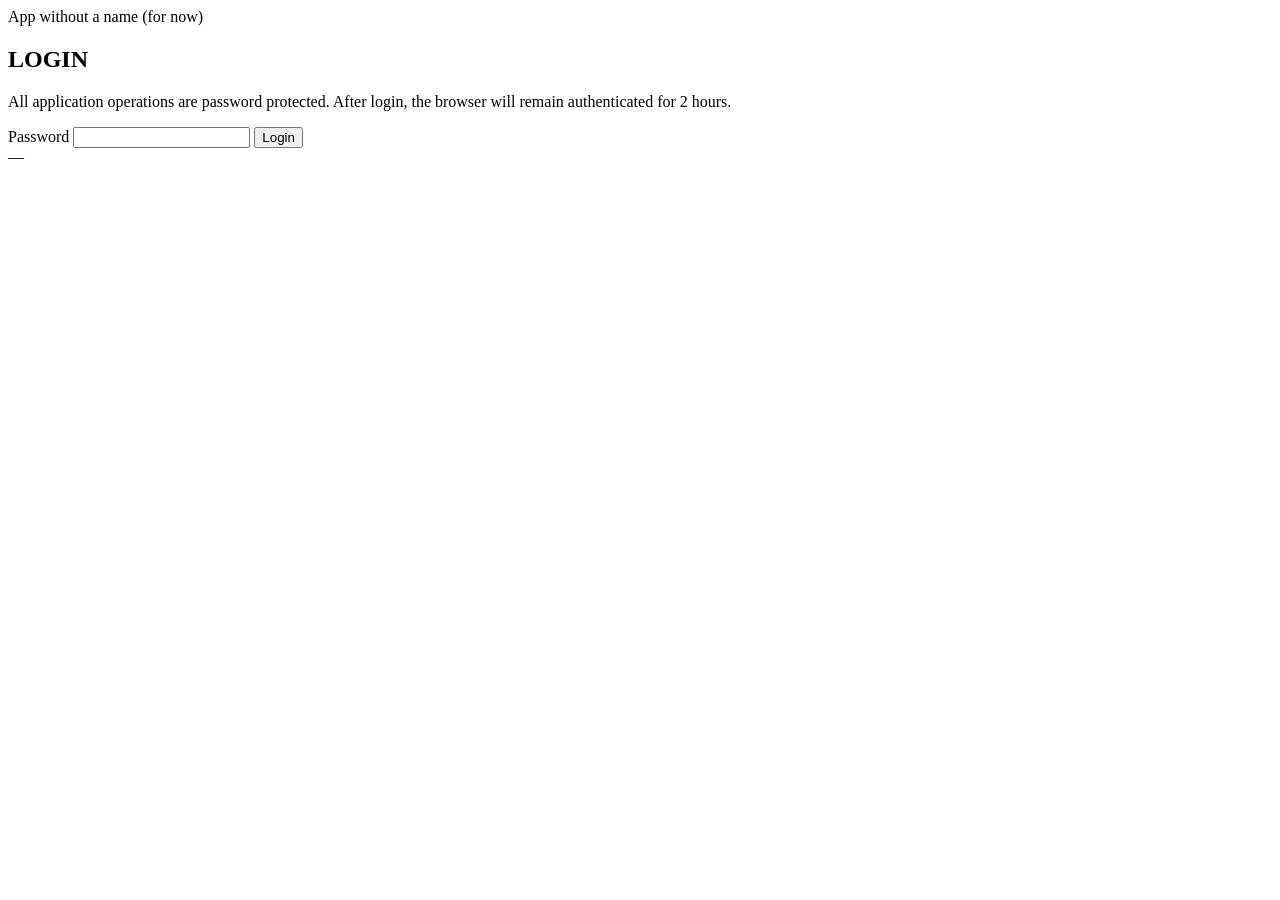
==== web/login.html @ ba89ffb3 "`Added authentication middleware and login/logout functionality`" ====
<!doctype html>
<html lang="en">

<head>
  <meta charset="utf-8" />
  <meta name="viewport" content="width=device-width,initial-scale=1" />
  <title>Login | App without a name (for now)</title>
  <link rel="stylesheet" href="/static/styles.css?v=34" />
</head>

<body>
  <main class="login-page">
    <section class="login-card">
      <div class="login-brand">
        <span class="brand-dot"></span>
        <span>App without a name (for now)</span>
      </div>
      <div class="login-copy">
        <h1>LOGIN</h1>
        <p class="muted">All application operations are password protected. After login, the browser will remain authenticated for 2 hours.</p>
      </div>

      <form id="loginForm" class="login-form">
        <label class="filter-field">
          <span>Password</span>
          <input id="passwordInput" type="password" name="password" autocomplete="current-password" required />
        </label>
        <button id="loginBtn" class="btn login-btn" type="submit">Login</button>
      </form>

      <div id="loginStatus" class="muted small">—</div>
    </section>
  </main>

  <script>
    async function redirectIfAuthenticated() {
      try {
        const res = await fetch("/api/auth/me");
        if (res.ok) {
          window.location.replace("/");
        }
      } catch {
        // ignore
      }
    }

    async function submitLogin(event) {
      event.preventDefault();

      const passwordEl = document.getElementById("passwordInput");
      const statusEl = document.getElementById("loginStatus");
      const btn = document.getElementById("loginBtn");
      const password = passwordEl?.value ?? "";

      if (!password.trim()) {
        if (statusEl) statusEl.textContent = "Please enter your password.";
        return;
      }

      if (btn) {
        btn.disabled = true;
        btn.textContent = "Logging in…";
      }
      if (statusEl) statusEl.textContent = "Verifying access…";

      try {
        const res = await fetch("/api/auth/login", {
          method: "POST",
          headers: { "Content-Type": "application/json" },
          body: JSON.stringify({ password }),
        });

        if (!res.ok) {
          let err = {};
          try { err = await res.json(); } catch { }
          throw new Error(err.detail ?? res.statusText);
        }

        window.location.replace("/");
      } catch (error) {
        if (statusEl) statusEl.textContent = `Login failed: ${error?.message ?? error}`;
      } finally {
        if (btn) {
          btn.disabled = false;
          btn.textContent = "Login";
        }
      }
    }

    document.getElementById("loginForm")?.addEventListener("submit", submitLogin);
    redirectIfAuthenticated();
  </script>
</body>

</html>
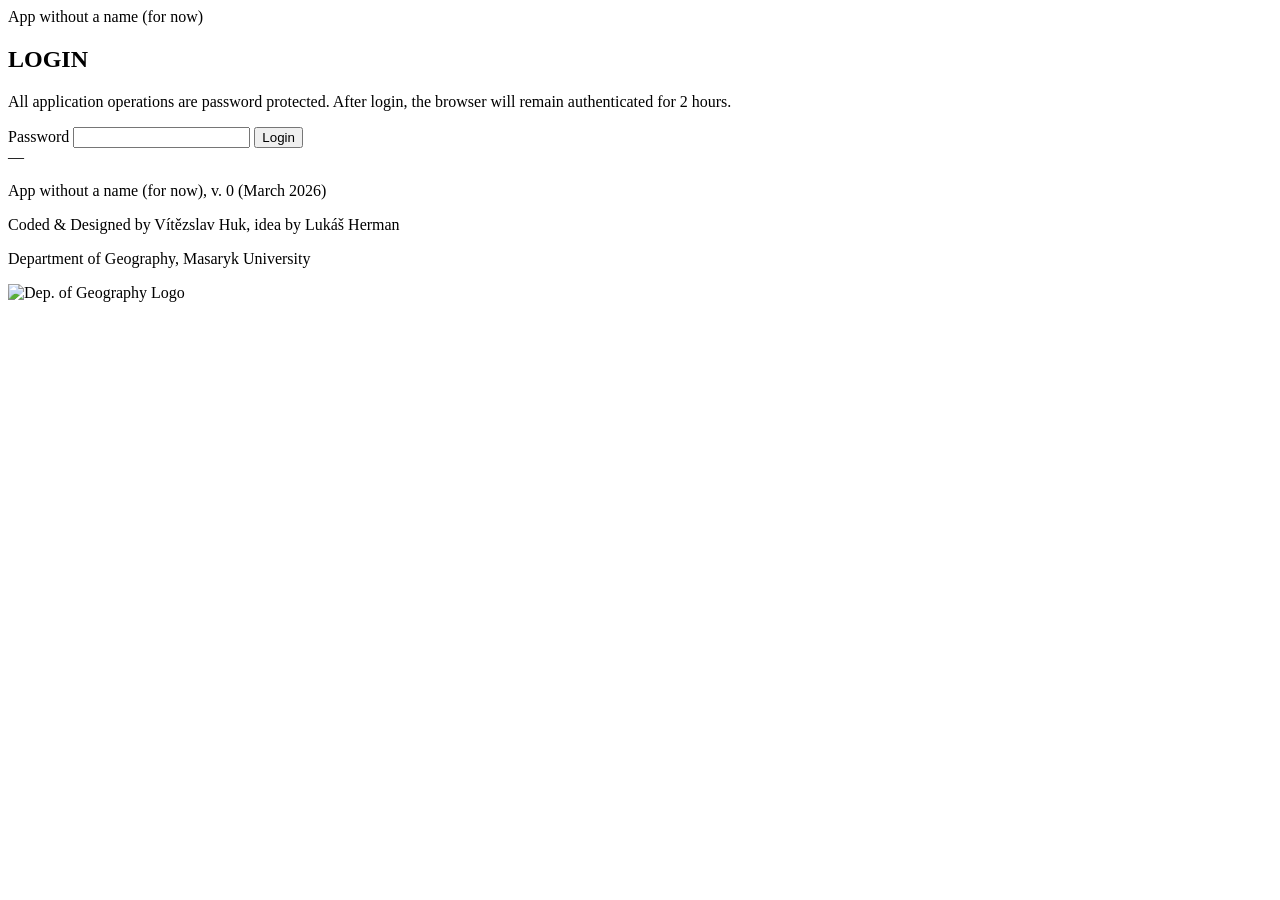
==== commit 7e40ad1b: "`Refactor session management and API endpoints`" ====
--- a/web/login.html
+++ b/web/login.html
@@ -5,7 +5,7 @@
   <meta charset="utf-8" />
   <meta name="viewport" content="width=device-width,initial-scale=1" />
   <title>Login | App without a name (for now)</title>
-  <link rel="stylesheet" href="/static/styles.css?v=34" />
+  <link rel="stylesheet" href="/static/styles.css?v=35" />
 </head>
 
 <body>
@@ -31,6 +31,15 @@
       <div id="loginStatus" class="muted small">—</div>
     </section>
   </main>
+
+  <footer class="app-footer" aria-label="Patička aplikace">
+    <div class="app-footer-content">
+      <p>App without a name (for now), v. 0 (March 2026)</p>
+      <p>Coded & Designed by Vítězslav Huk, idea by Lukáš Herman</p>
+      <p>Department of Geography, Masaryk University</p>
+      <img src="/static/geografust-lg-cze-white.png" alt="Dep. of Geography Logo" class="app-footer-logo" />
+    </div>
+  </footer>
 
   <script>
     async function redirectIfAuthenticated() {
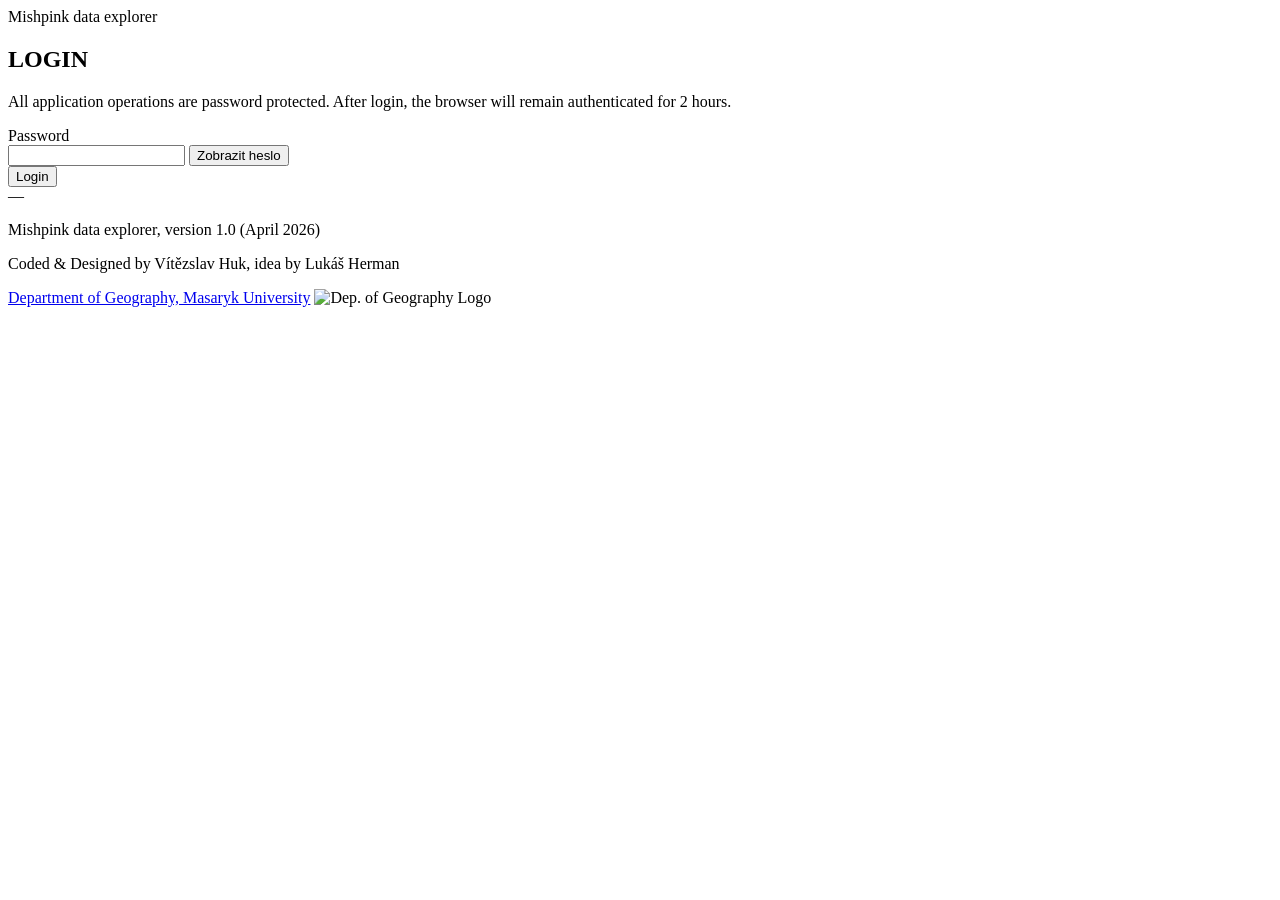
==== commit 5d8e417a: "`Added task visibility toggle and improved chart rendering`" ====
--- a/web/login.html
+++ b/web/login.html
@@ -4,8 +4,8 @@
 <head>
   <meta charset="utf-8" />
   <meta name="viewport" content="width=device-width,initial-scale=1" />
-  <title>Login | App without a name (for now)</title>
-  <link rel="stylesheet" href="/static/styles.css?v=35" />
+  <title>Login | Mishpink data explorer</title>
+  <link rel="stylesheet" href="/static/styles.css?v=36" />
 </head>
 
 <body>
@@ -13,7 +13,7 @@
     <section class="login-card">
       <div class="login-brand">
         <span class="brand-dot"></span>
-        <span>App without a name (for now)</span>
+        <span>Mishpink data explorer</span>
       </div>
       <div class="login-copy">
         <h1>LOGIN</h1>
@@ -23,7 +23,17 @@
       <form id="loginForm" class="login-form">
         <label class="filter-field">
           <span>Password</span>
-          <input id="passwordInput" type="password" name="password" autocomplete="current-password" required />
+          <div class="password-input-wrap">
+            <input id="passwordInput" type="password" name="password" autocomplete="current-password" required />
+            <button
+              id="passwordToggleBtn"
+              class="password-toggle-btn"
+              type="button"
+              aria-label="Show password"
+              aria-pressed="false"
+              title="Show password"
+            >Zobrazit heslo</button>
+          </div>
         </label>
         <button id="loginBtn" class="btn login-btn" type="submit">Login</button>
       </form>
@@ -34,10 +44,10 @@
 
   <footer class="app-footer" aria-label="Patička aplikace">
     <div class="app-footer-content">
-      <p>App without a name (for now), v. 0 (March 2026)</p>
+      <p>Mishpink data explorer, version 1.0 (April 2026)</p>
       <p>Coded & Designed by Vítězslav Huk, idea by Lukáš Herman</p>
-      <p>Department of Geography, Masaryk University</p>
-      <img src="/static/geografust-lg-cze-white.png" alt="Dep. of Geography Logo" class="app-footer-logo" />
+      <a href="https://geogr.sci.muni.cz">Department of Geography, Masaryk University</a>
+      <img src="/static/sci-gu-lg-eng-white-01.png" alt="Dep. of Geography Logo" class="app-footer-logo" />
     </div>
   </footer>
 
@@ -97,6 +107,18 @@
     }
 
     document.getElementById("loginForm")?.addEventListener("submit", submitLogin);
+    document.getElementById("passwordToggleBtn")?.addEventListener("click", () => {
+      const passwordEl = document.getElementById("passwordInput");
+      const toggleBtn = document.getElementById("passwordToggleBtn");
+      if (!passwordEl || !toggleBtn) return;
+
+      const shouldShowPassword = passwordEl.type === "password";
+      passwordEl.type = shouldShowPassword ? "text" : "password";
+      toggleBtn.setAttribute("aria-pressed", String(shouldShowPassword));
+      toggleBtn.setAttribute("aria-label", shouldShowPassword ? "Hide password" : "Show password");
+      toggleBtn.setAttribute("title", shouldShowPassword ? "Hide password" : "Show password");
+      toggleBtn.textContent = shouldShowPassword ? "Skrýt heslo" : "Zobrazit heslo";
+    });
     redirectIfAuthenticated();
   </script>
 </body>
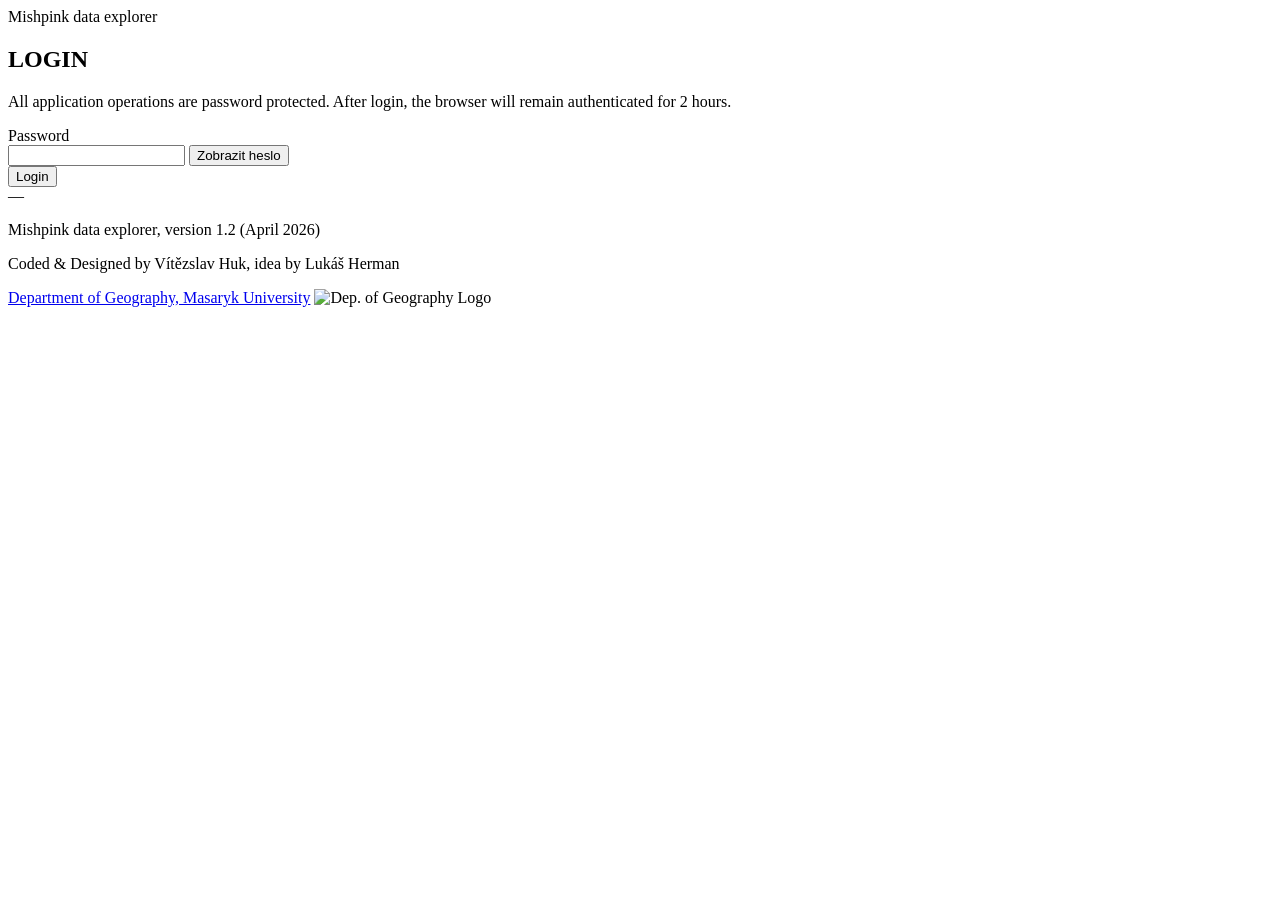
==== commit c397410c: "version 1.2" ====
--- a/web/login.html
+++ b/web/login.html
@@ -44,7 +44,7 @@
 
   <footer class="app-footer" aria-label="Patička aplikace">
     <div class="app-footer-content">
-      <p>Mishpink data explorer, version 1.0 (April 2026)</p>
+      <p>Mishpink data explorer, version 1.2 (April 2026)</p>
       <p>Coded & Designed by Vítězslav Huk, idea by Lukáš Herman</p>
       <a href="https://geogr.sci.muni.cz">Department of Geography, Masaryk University</a>
       <img src="/static/sci-gu-lg-eng-white-01.png" alt="Dep. of Geography Logo" class="app-footer-logo" />
@@ -92,7 +92,11 @@
         if (!res.ok) {
           let err = {};
           try { err = await res.json(); } catch { }
-          throw new Error(err.detail ?? res.statusText);
+          const detail = err?.detail;
+          const message = typeof detail === "string"
+            ? detail
+            : (detail?.message ?? detail?.detail ?? null);
+          throw new Error(message ?? res.statusText);
         }
 
         window.location.replace("/");
